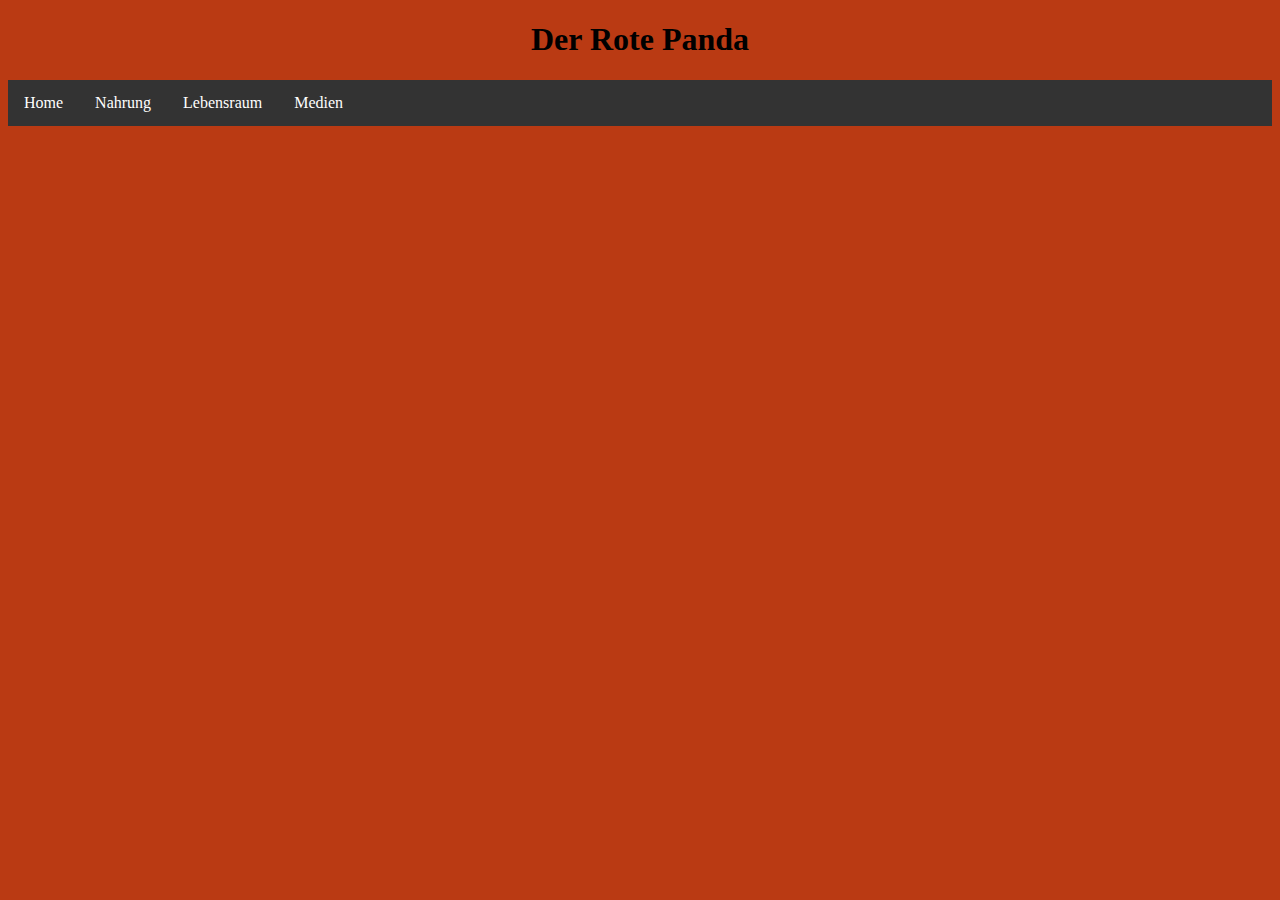
==== index.html @ 3c656c77 "Update index.html" ====
<!DOCTYPE html>
<html lang="de">

<head>
    <meta charset="utf-8" />
    <meta name="viewport" content="width=device-width, initial-scale=1.0" />
    <link rel="stylesheet" href="style/stylesheet.css">
    <title>Der Rote Panda</title>
</head>

<body>
    
    <h1>Der Rote Panda</h1>
    
<ul>
  <li><a href="https://LiLJanaX.github.io/site/index.html">Home</a></li>
  <li><a href="https://LiLJanaX.github.io/site/content/Der rote Panda 1.html">Nahrung</a></li>
  <li><a href="https://LiLJanaX.github.io/site/content/Der rote Panda 2.html">Lebensraum</a></li>
  <li><a href="https://LiLJanaX.github.io/site/content/Der rote Panda 3.html">Medien</a></li>
</ul>
   
    
    
</body>

</html>
---- style/stylesheet.css ----
h1 {
  color: black;
  text-align: center;
}

p {
  font-family: verdana;
  font-size: 20px;
}
body {
  background-color: #ba3a13;
}
ul {
  list-style-type: none;
  margin: 0;
  padding: 0;
  overflow: hidden;
  background-color: #333;
}

li {
  float: left;
}

li a {
  display: block;
  color: white;
  text-align: center;
  padding: 14px 16px;
  text-decoration: none;
}

li a:hover {
  background-color: #111;
}
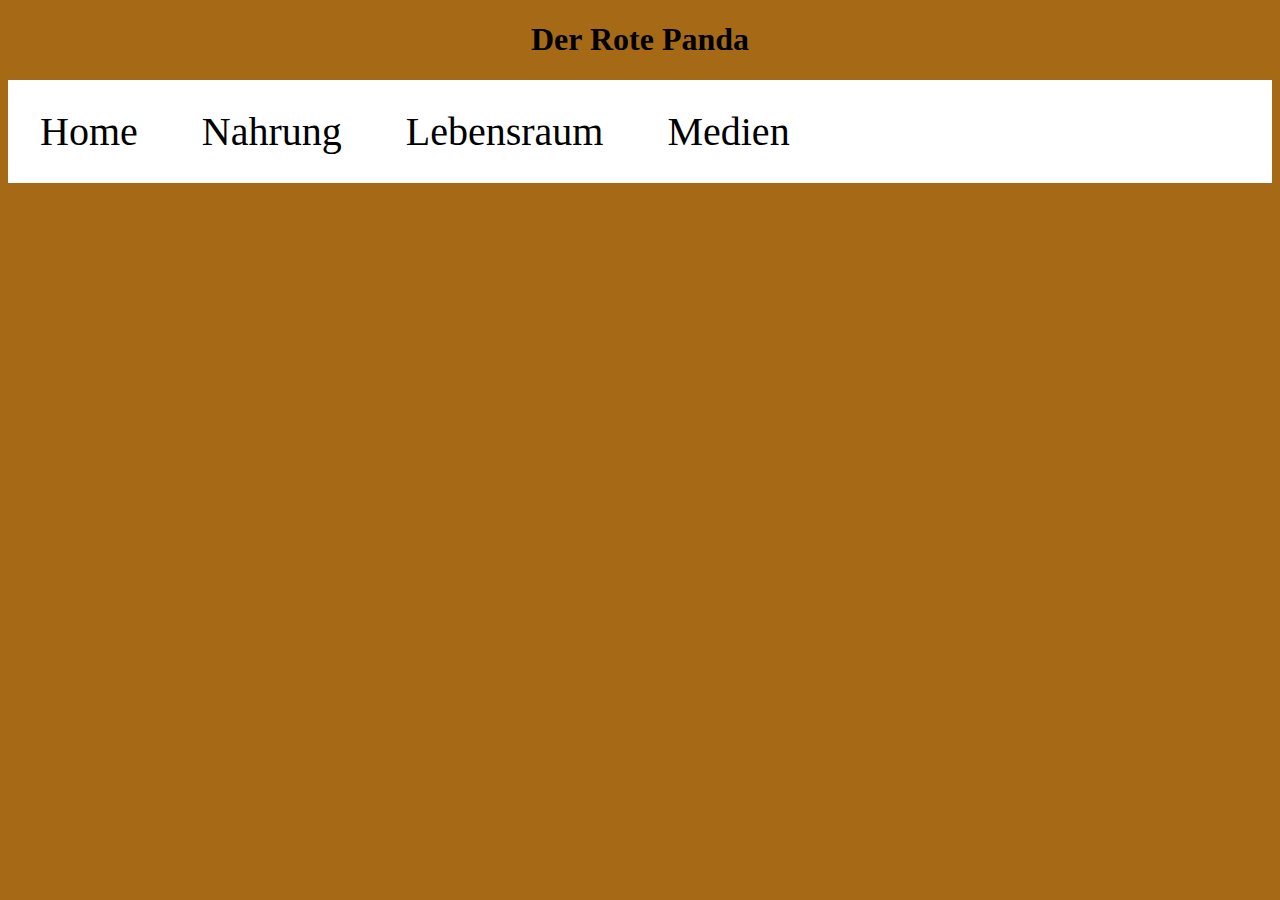
==== commit 15369dab: "Update index.html" ====
--- a/index.html
+++ b/index.html
@@ -6,6 +6,7 @@
     <meta name="viewport" content="width=device-width, initial-scale=1.0" />
     <link rel="stylesheet" href="style/stylesheet.css">
     <title>Der Rote Panda</title>
+    <link rel="icon" type="image/png" href="..img/red-panda.png">
 </head>
 
 <body>
--- a/style/stylesheet.css
+++ b/style/stylesheet.css
@@ -5,17 +5,17 @@
 
 p {
   font-family: verdana;
-  font-size: 20px;
+  font-size: 40px;
 }
 body {
-  background-color: #ba3a13;
+  background-color: #a66a16;
 }
 ul {
   list-style-type: none;
   margin: 0;
   padding: 0;
   overflow: hidden;
-  background-color: #333;
+  background-color: white;
 }
 
 li {
@@ -24,10 +24,11 @@
 
 li a {
   display: block;
-  color: white;
+  color: black;
   text-align: center;
-  padding: 14px 16px;
+  padding: 28px 32px;
   text-decoration: none;
+  font-size: 40px
 }
 
 li a:hover {
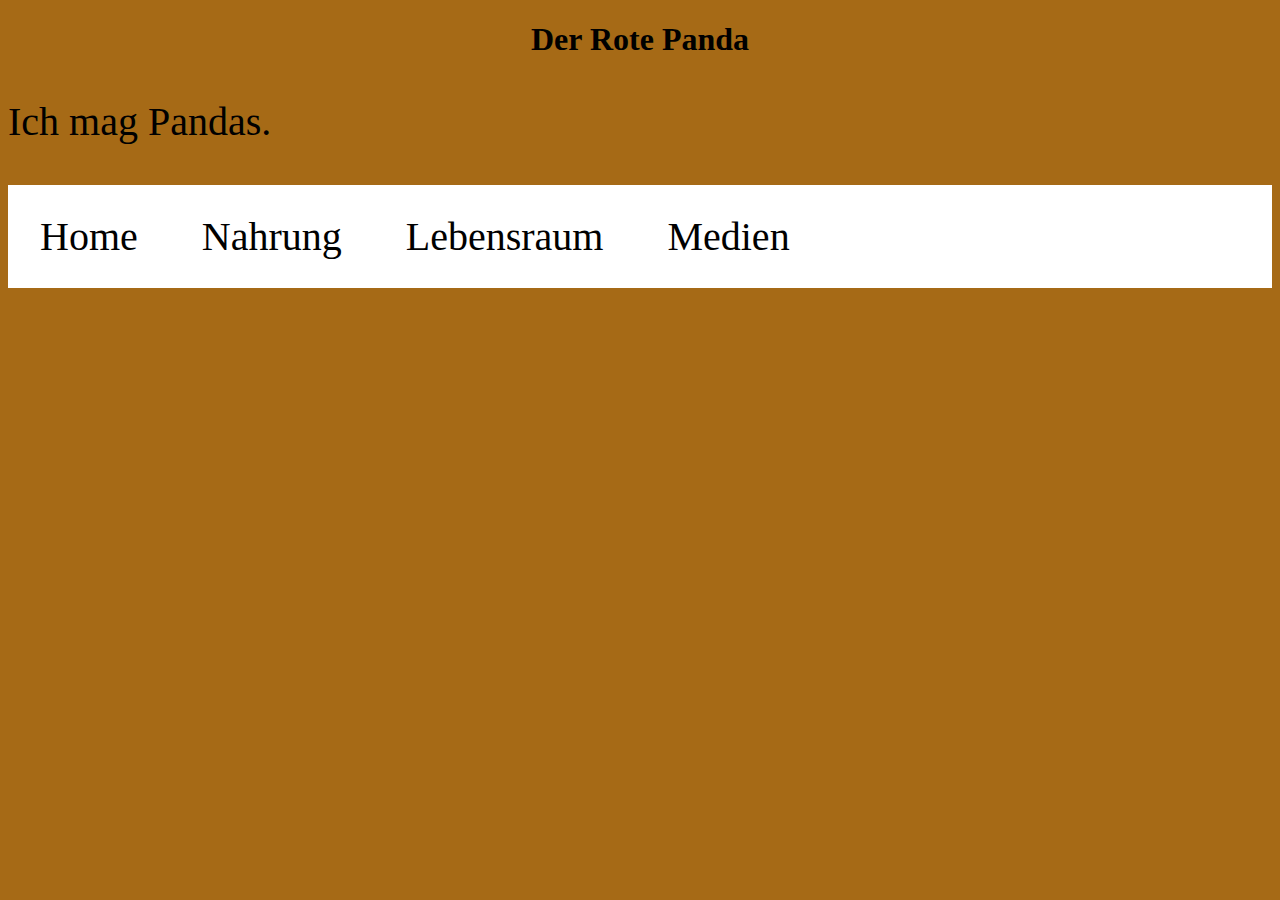
==== commit 842c1596: "Update index.html" ====
--- a/index.html
+++ b/index.html
@@ -12,7 +12,7 @@
 <body>
     
     <h1>Der Rote Panda</h1>
-    
+    <p>Ich mag Pandas.</p>
 <ul>
   <li><a href="https://LiLJanaX.github.io/site/index.html">Home</a></li>
   <li><a href="https://LiLJanaX.github.io/site/content/Der rote Panda 1.html">Nahrung</a></li>
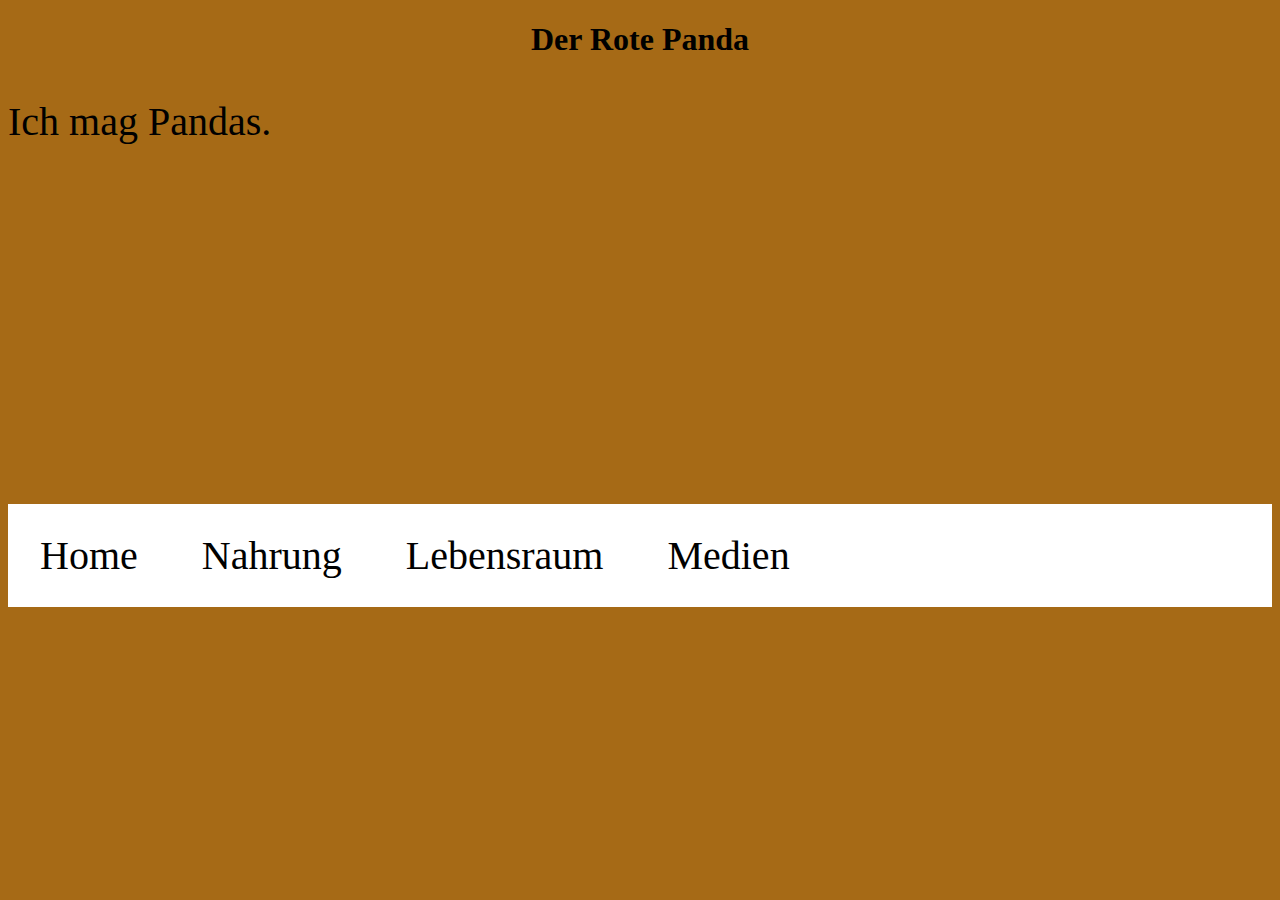
==== commit 7413a8cc: "Update index.html" ====
--- a/index.html
+++ b/index.html
@@ -13,7 +13,10 @@
     
     <h1>Der Rote Panda</h1>
     <p>Ich mag Pandas.</p>
-<ul>
+
+    <iframe width="560" height="315" src="https://www.youtube.com/embed/5MjpSrjUz_M" frameborder="0" allow="accelerometer; autoplay; encrypted-media; gyroscope; picture-in-picture" allowfullscreen></iframe>
+    
+ <ul>
   <li><a href="https://LiLJanaX.github.io/site/index.html">Home</a></li>
   <li><a href="https://LiLJanaX.github.io/site/content/Der rote Panda 1.html">Nahrung</a></li>
   <li><a href="https://LiLJanaX.github.io/site/content/Der rote Panda 2.html">Lebensraum</a></li>
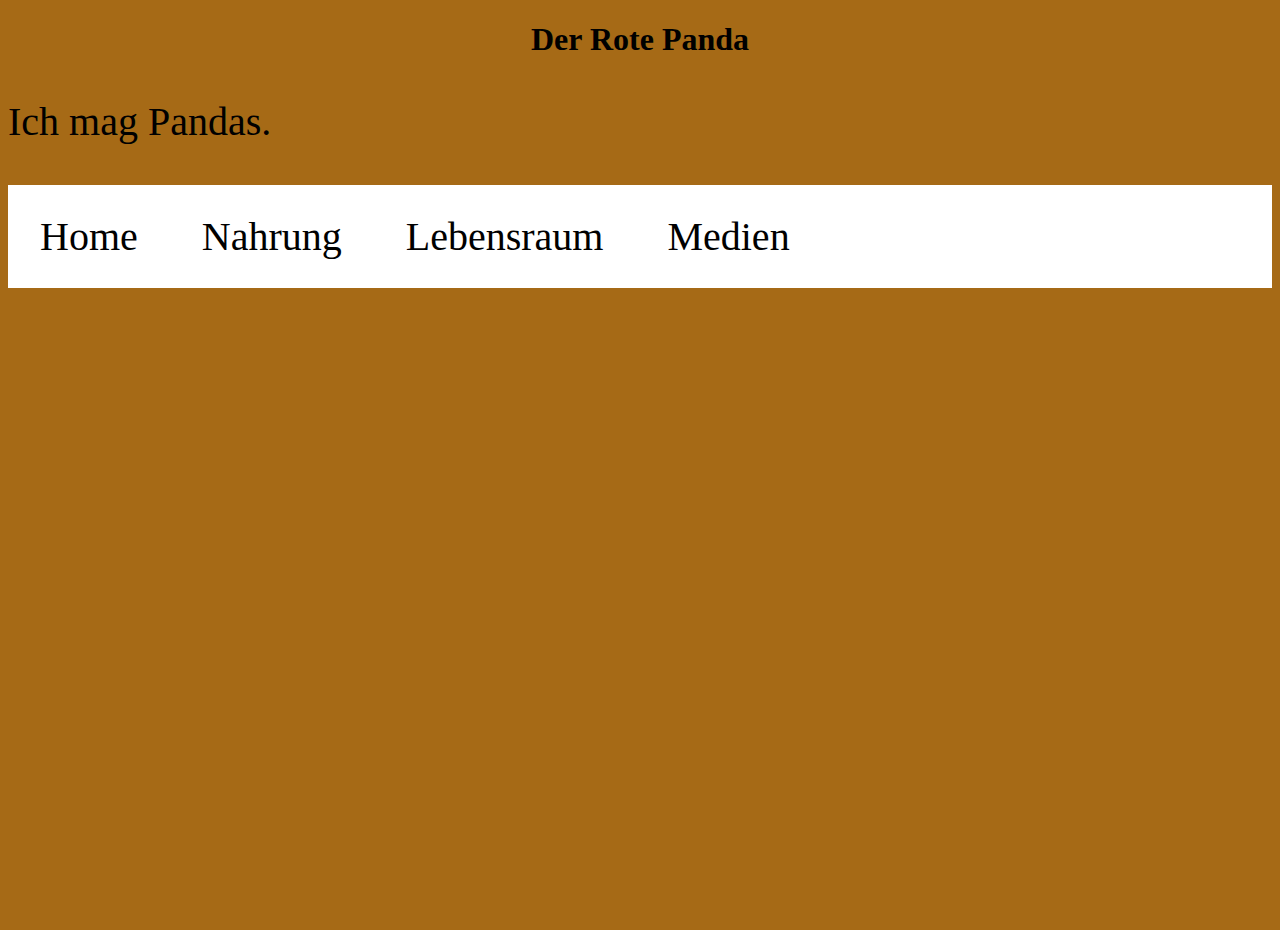
==== commit 26deb623: "Update index.html" ====
--- a/index.html
+++ b/index.html
@@ -14,7 +14,7 @@
     <h1>Der Rote Panda</h1>
     <p>Ich mag Pandas.</p>
 
-    <iframe width="560" height="315" src="https://www.youtube.com/embed/5MjpSrjUz_M" frameborder="0" allow="accelerometer; autoplay; encrypted-media; gyroscope; picture-in-picture" allowfullscreen></iframe>
+   
     
  <ul>
   <li><a href="https://LiLJanaX.github.io/site/index.html">Home</a></li>
@@ -23,7 +23,7 @@
   <li><a href="https://LiLJanaX.github.io/site/content/Der rote Panda 3.html">Medien</a></li>
 </ul>
    
-    
+  <iframe width="1120" height="630" src="https://www.youtube.com/embed/5MjpSrjUz_M" frameborder="0" allow="accelerometer; autoplay; encrypted-media; gyroscope; picture-in-picture" allowfullscreen></iframe>   
     
 </body>
 
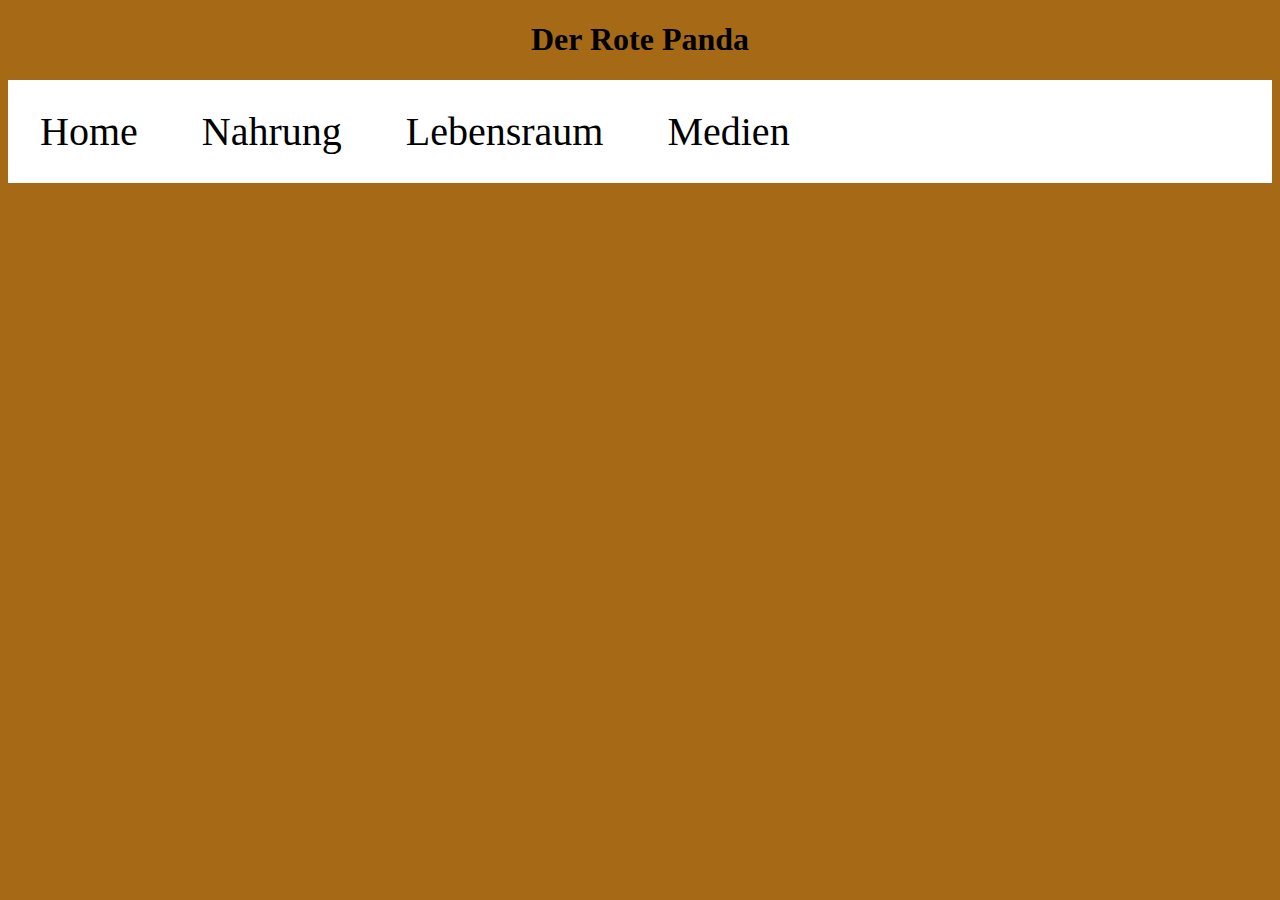
==== commit ce6d8286: "Update index.html" ====
--- a/index.html
+++ b/index.html
@@ -12,7 +12,7 @@
 <body>
     
     <h1>Der Rote Panda</h1>
-    <p>Ich mag Pandas.</p>
+   
 
    
     
@@ -23,7 +23,7 @@
   <li><a href="https://LiLJanaX.github.io/site/content/Der rote Panda 3.html">Medien</a></li>
 </ul>
    
-  <iframe width="1120" height="630" src="https://www.youtube.com/embed/5MjpSrjUz_M" frameborder="0" allow="accelerometer; autoplay; encrypted-media; gyroscope; picture-in-picture" allowfullscreen></iframe>   
+  <iframe width="1120" height="630" position="centre" src="https://www.youtube.com/embed/5MjpSrjUz_M" frameborder="0" allow="accelerometer; autoplay; encrypted-media; gyroscope; picture-in-picture" allowfullscreen></iframe>   
     
 </body>
 
